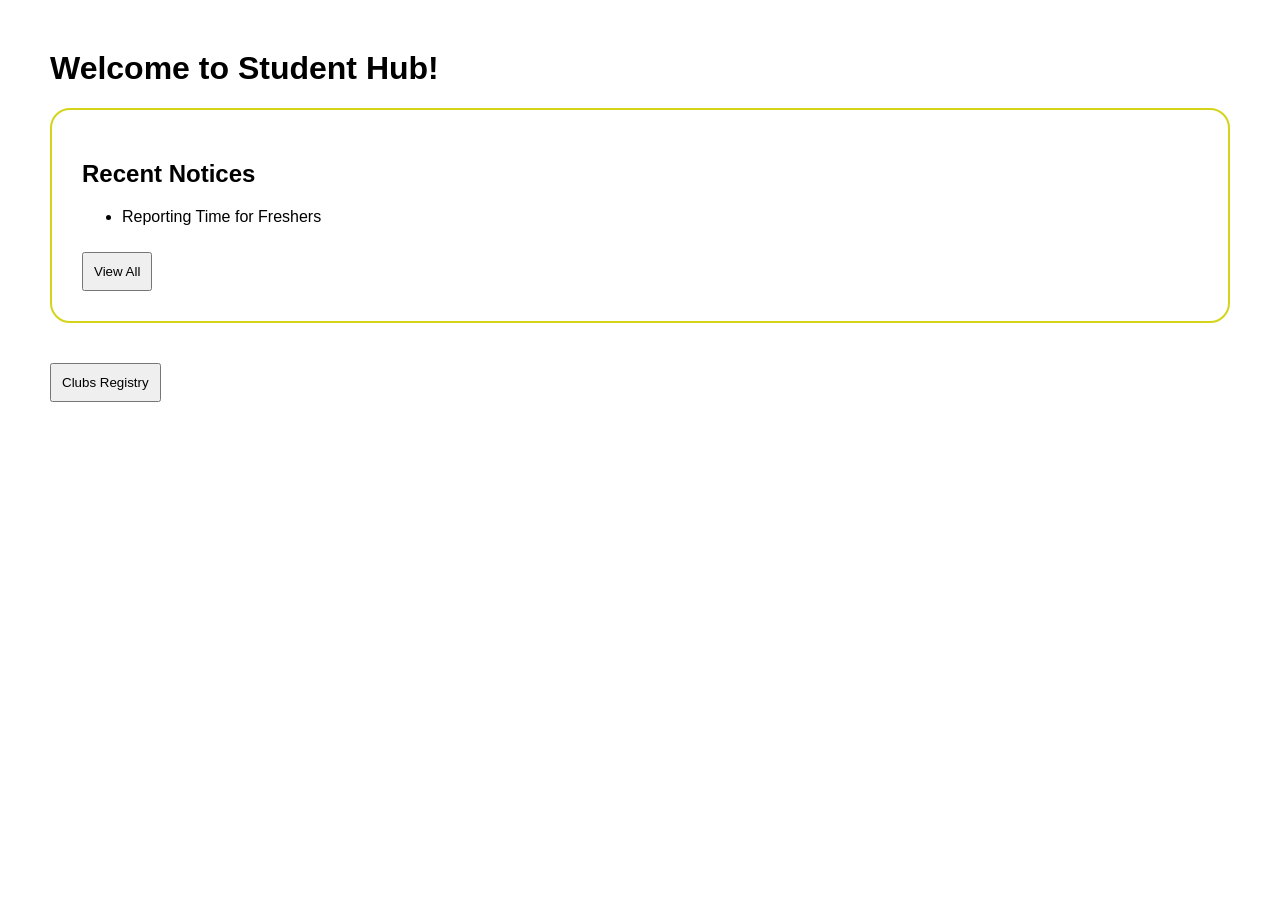
==== index.html @ 2b10eed8 "Making into a github page" ====
<!DOCTYPE html>
<html>
<head>
    <title>Student Hub Dashboard</title>
    <link rel="stylesheet" href="frontend/css/style.css"></link>
</head>

<body>

    <h1>Welcome to Student Hub!</h1>

<div class="card">
    <h2>Recent Notices</h2>
    <ul id="notices-container-recents"></ul>
    <script defer src="frontend/js/dashboard.js"></script>

    <button onclick="location.href='noticeboard.html'">
        View All
    </button>
</div>


<button onclick="location.href='clubs.html'">
    Clubs Registry
</button>

</body>
</html>
---- frontend/css/style.css ----
body{
    font-family: Arial, sans-serif;
    margin:50px;
}
.card{
    border:2px solid #d4d41b;
    padding:30px;
    margin-bottom:30px;
    border-radius:20px;
}
button{
    padding:10px;
    margin-top:10px;
}
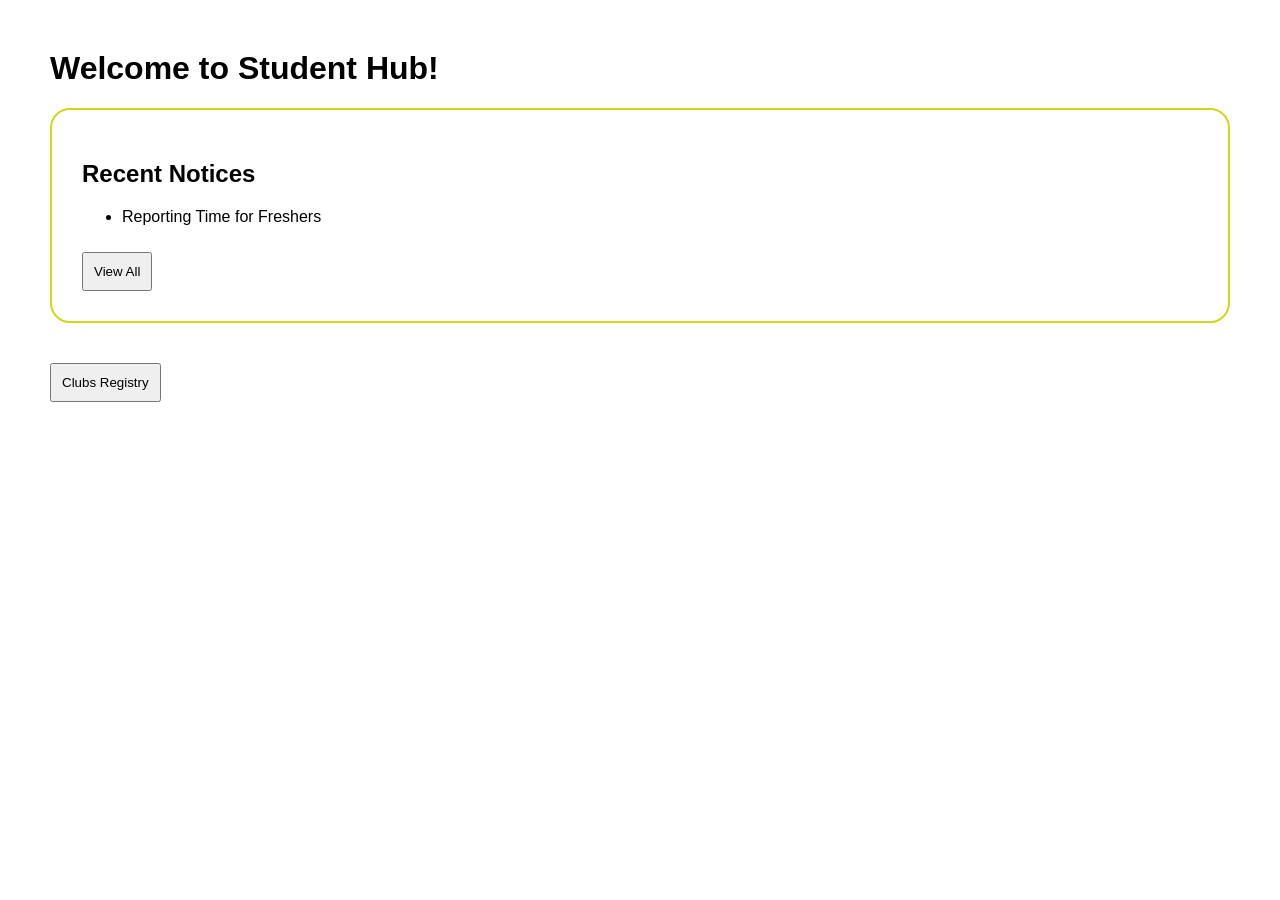
==== commit 5cba5d4e: "fixing a bug" ====
--- a/index.html
+++ b/index.html
@@ -12,7 +12,7 @@
 <div class="card">
     <h2>Recent Notices</h2>
     <ul id="notices-container-recents"></ul>
-    <script defer src="frontend/js/dashboard.js"></script>
+    <script src="frontend/js/dashboard.js"></script>
 
     <button onclick="location.href='noticeboard.html'">
         View All
